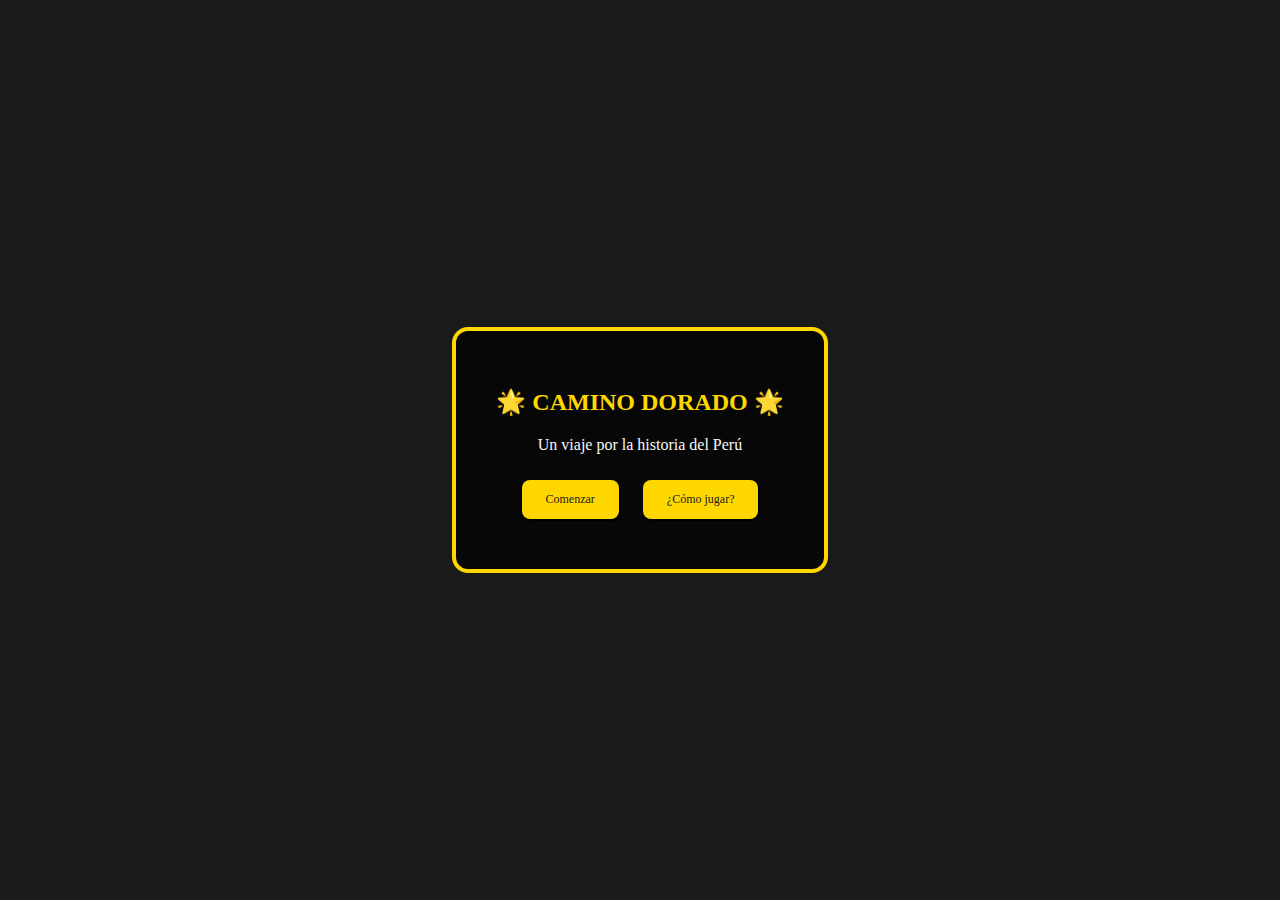
==== index.html @ b1520baf "Update and rename 1 to index.html" ====
<!DOCTYPE html>
<html lang="es">
<head>
  <meta charset="UTF-8" />
  <meta name="viewport" content="width=device-width, initial-scale=1.0" />
  <title>Camino Dorado</title>
  <style>
    body {
      margin: 0;
      padding: 0;
      background-color: #1a1a1a;
      color: #f8f8f8;
      font-family: 'Press Start 2P', cursive;
      display: flex;
      justify-content: center;
      align-items: center;
      height: 100vh;
      background-image: url('https://i.imgur.com/oUmrTfS.png'); /* Fondo pixel art (puedes cambiarlo) */
      background-size: cover;
    }

    .container {
      text-align: center;
      background-color: rgba(0, 0, 0, 0.7);
      padding: 40px;
      border: 4px solid #ffd700;
      border-radius: 16px;
    }

    h1 {
      font-size: 24px;
      color: #ffd700;
      margin-bottom: 20px;
    }

    button {
      font-family: 'Press Start 2P', cursive;
      background-color: #ffd700;
      color: #1a1a1a;
      border: none;
      padding: 12px 24px;
      margin: 10px;
      font-size: 12px;
      cursor: pointer;
      border-radius: 8px;
      box-shadow: 2px 2px 0 #000;
      transition: transform 0.2s;
    }

    button:hover {
      transform: scale(1.05);
    }

    @import url('https://fonts.googleapis.com/css2?family=Press+Start+2P&display=swap');
  </style>
</head>
<body>
  <div class="container">
    <h1>🌟 CAMINO DORADO 🌟</h1>
    <p>Un viaje por la historia del Perú</p>
    <button onclick="iniciarJuego()">Comenzar</button>
    <button onclick="mostrarInstrucciones()">¿Cómo jugar?</button>
  </div>

  <script>
    function iniciarJuego() {
      window.location.href = "nivel1.html"; // Aquí irá el primer nivel
    }

    function mostrarInstrucciones() {
      alert("Sigue la historia del Perú desde sus mitos fundacionales hasta la actualidad. Resuelve rompecabezas y gana puntos. ¡Tienes 3 vidas!");
    }
  </script>
</body>
</html>
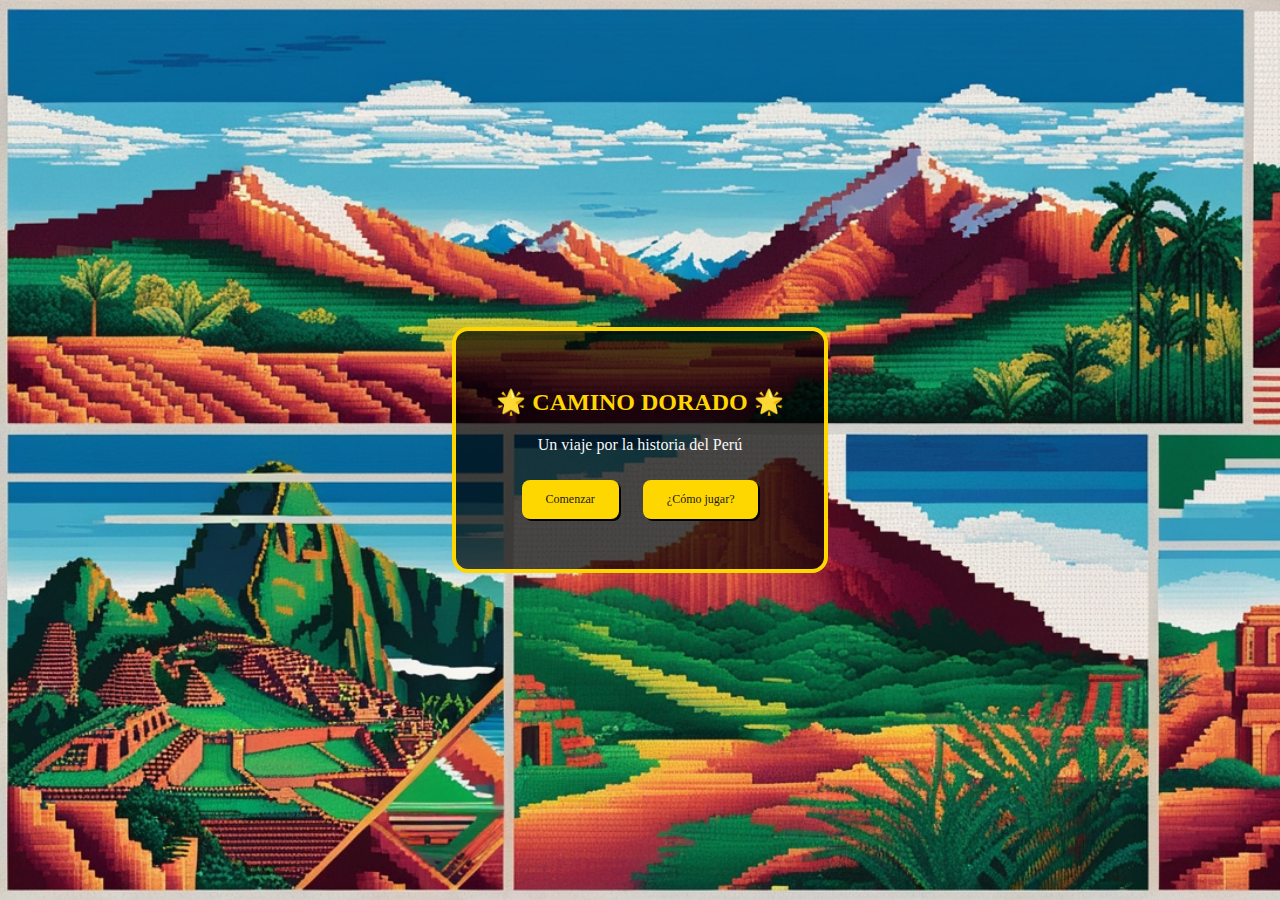
==== commit 1035cde7: "Update index.html" ====
--- a/index.html
+++ b/index.html
@@ -15,7 +15,7 @@
       justify-content: center;
       align-items: center;
       height: 100vh;
-      background-image: url('https://i.imgur.com/oUmrTfS.png'); /* Fondo pixel art (puedes cambiarlo) */
+      background-image: url('img'); /* Fondo pixel art (puedes cambiarlo) */
       background-size: cover;
     }
 
